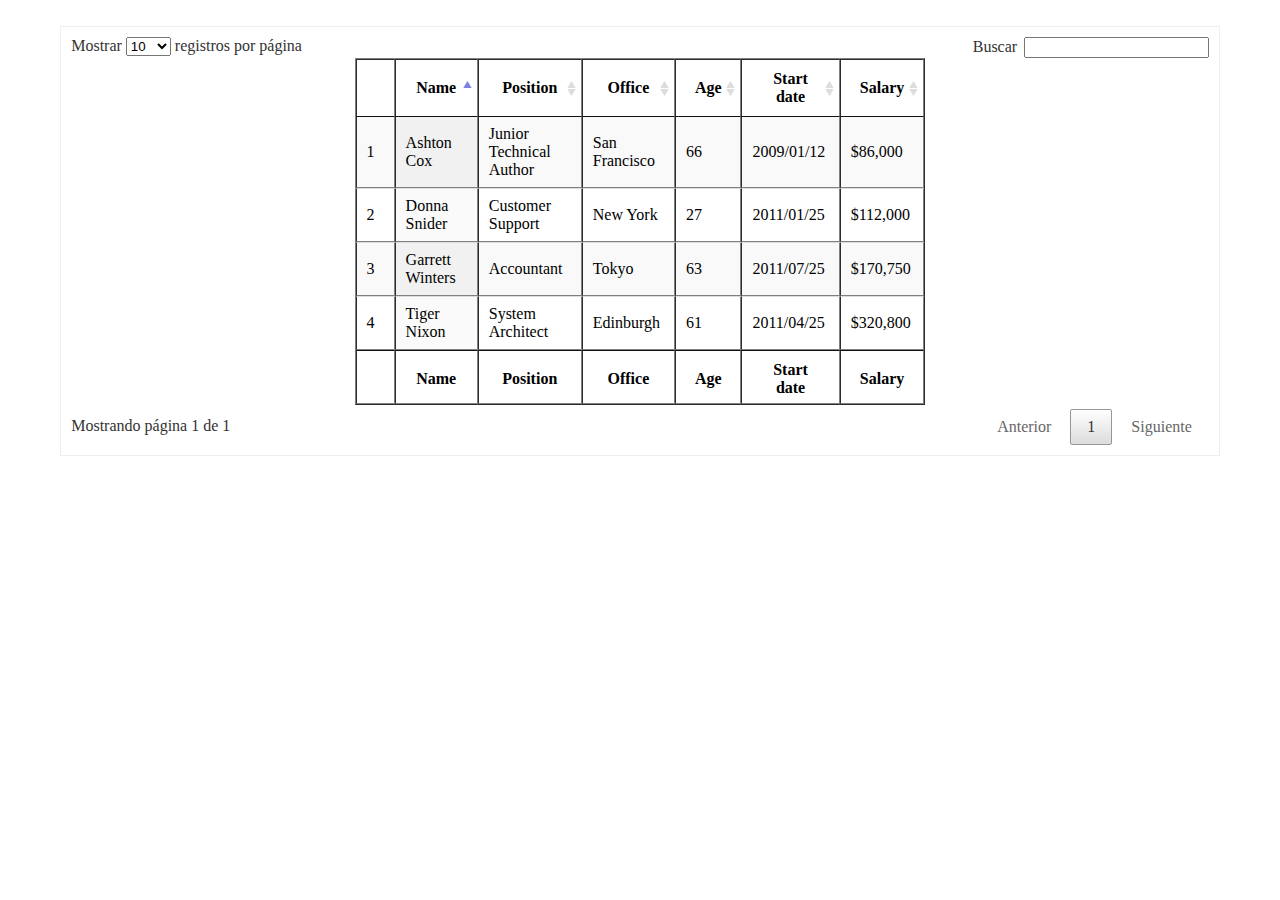
==== index.html @ 6be5c995 "Update .js and .css necessary versions" ====
<html>
<head>
  <title>DataTables</title>
  <meta charset="UTF-8">
  <script src="js/jquery-3.3.1.js" type="text/javascript"></script>
  <script src="js/jquery.dataTables.min.js" type="text/javascript"></script>
  <link href="css/jquery.dataTables.min.css" rel="stylesheet" type="text/css" />
<script type="text/javascript">
$(document).ready(function() {
  var t = $('#example').DataTable({
    /* Poner la tabla en español */
    "language": {
      "lengthMenu": "Mostrar _MENU_ registros por página",
      "zeroRecords": "No hay datos",
      "info": "Mostrando página _PAGE_ de _PAGES_",
      "infoEmpty": "No records available",
      "infoFiltered": "(filtered from _MAX_ total records)",
      "search": "Buscar",
      "paginate": {
        "first": "Primero",
        "last": "Último",
        "next": "Siguiente",
        "previous": "Anterior"
      },
    },
    /* Poner la columna index */
    "columnDefs": [{
        "searchable": false,
        "orderable": false,
        "targets": 0
      }],
      "order": [[ 1, 'asc' ]]
      });
      t.on( 'order.dt search.dt', function () {
        t.column(0, {search:'applied', order:'applied'}).nodes().each( function (cell, i) {
          cell.innerHTML = i+1;
        });
      }).draw();
});
</script>
  <style type="text/css">
    #cuerpo1 {
      background-color: ;
      border: ridge 1px;
      color: #000000;
      width: 90%;
      margin: auto;
      padding: 10px;
    }
  </style>
</head>
<body>
  <br />
  <div id="cuerpo1">
    <table border="1px" id="example" class="display" width="50%" cellspacing="0">
      <thead>
        <tr>
          <th></th>
          <th>Name</th>
          <th>Position</th>
          <th>Office</th>
          <th>Age</th>
          <th>Start date</th>
          <th>Salary</th>
        </tr>
      </thead> 
      <tfoot>
        <tr>
          <th></th>
          <th>Name</th>
          <th>Position</th>
          <th>Office</th>
          <th>Age</th>
          <th>Start date</th>
          <th>Salary</th>
        </tr>
      </tfoot> 
      <tbody>
        <tr>
          <td></td>
          <td>Tiger Nixon</td>
          <td>System Architect</td>
          <td>Edinburgh</td>
          <td>61</td>
          <td>2011/04/25</td>
          <td>$320,800</td>
        </tr>
        <tr>
          <td></td>
          <td>Garrett Winters</td>
          <td>Accountant</td>
          <td>Tokyo</td>
          <td>63</td>
          <td>2011/07/25</td>
          <td>$170,750</td>
        </tr>
        <tr>
          <td></td>
          <td>Ashton Cox</td>
          <td>Junior Technical Author</td>
          <td>San Francisco</td>
          <td>66</td>
          <td>2009/01/12</td>
          <td>$86,000</td>
        </tr>
        <tr>
          <td></td>
          <td>Donna Snider</td>
          <td>Customer Support</td>
          <td>New York</td>
          <td>27</td>
          <td>2011/01/25</td>
          <td>$112,000</td>
        </tr>
      </tbody>
    </table>
  </div>
</body>
</html>
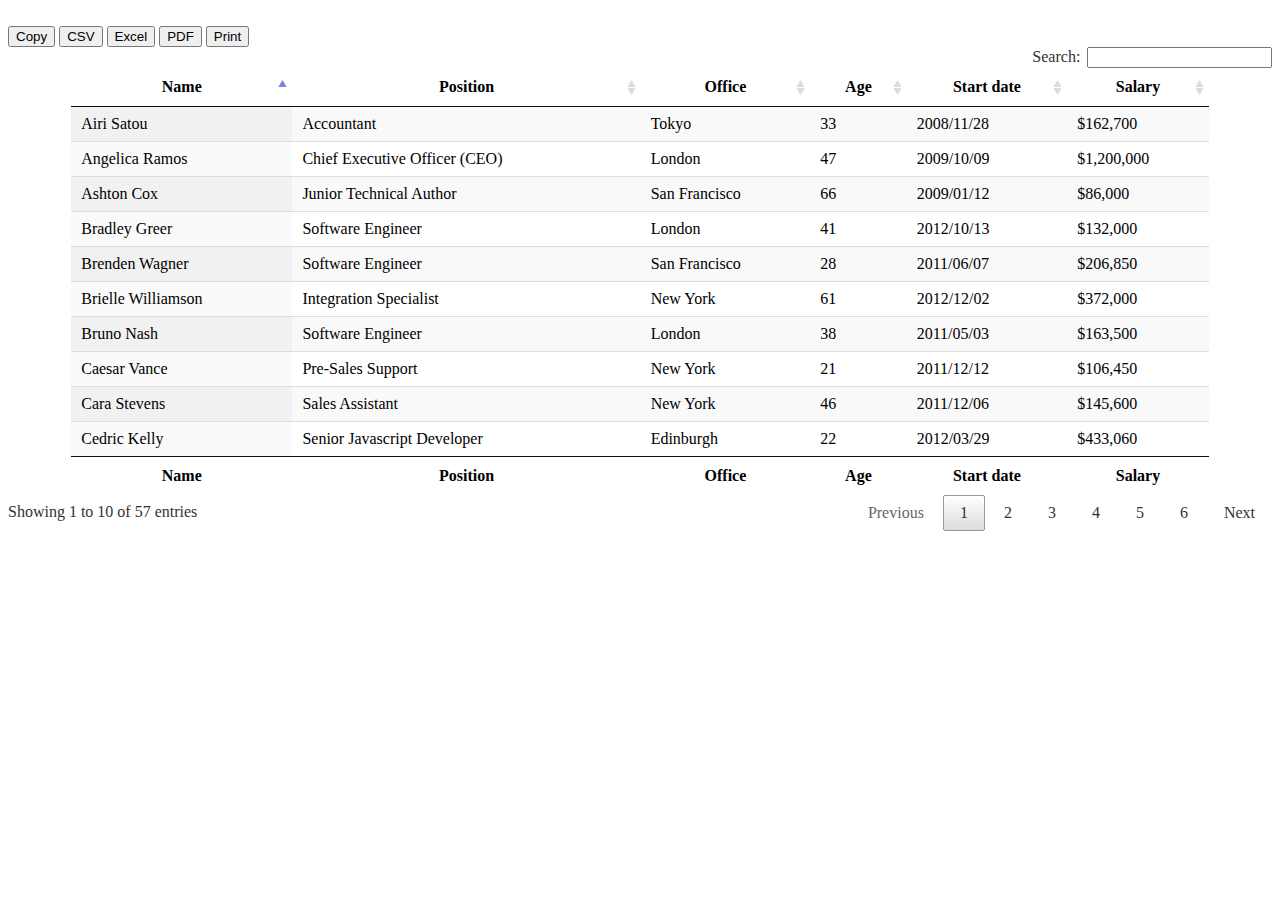
==== commit 0e124506: "Update the static files" ====
--- a/index.html
+++ b/index.html
@@ -2,118 +2,514 @@
 <head>
   <title>DataTables</title>
   <meta charset="UTF-8">
-  <script src="js/jquery-3.3.1.js" type="text/javascript"></script>
-  <script src="js/jquery.dataTables.min.js" type="text/javascript"></script>
-  <link href="css/jquery.dataTables.min.css" rel="stylesheet" type="text/css" />
+  <!-- Import CSS files -->
+  <link rel="stylesheet" type="text/css" href="css/jquery.dataTables.min.css">
+  <link rel="stylesheet" type="text/css" href="https://cdn.datatables.net/buttons/1.5.1/css/buttons.dataTables.min.css">
+  <!-- Import JS files -->
+  <script type="text/javascript" language="javascript" src="js/jquery-1.12.4.js"></script>
+  <script type="text/javascript" language="javascript" src="js/jquery.dataTables.min.js"></script>
+  <script type="text/javascript" language="javascript" src="js/dataTables.buttons.min.js"></script>
+  <script type="text/javascript" language="javascript" src="js/buttons.flash.min.js"></script>
+  <script type="text/javascript" language="javascript" src="js/jszip.min.js"></script>
+  <script type="text/javascript" language="javascript" src="js/pdfmake.min.js"></script>
+  <script type="text/javascript" language="javascript" src="js/vfs_fonts.js"></script>
+  <script type="text/javascript" language="javascript" src="js/buttons.html5.min.js"></script>
+  <script type="text/javascript" language="javascript" src="js/buttons.print.min.js"></script>
 <script type="text/javascript">
 $(document).ready(function() {
   var t = $('#example').DataTable({
-    /* Poner la tabla en español */
-    "language": {
-      "lengthMenu": "Mostrar _MENU_ registros por página",
-      "zeroRecords": "No hay datos",
-      "info": "Mostrando página _PAGE_ de _PAGES_",
-      "infoEmpty": "No records available",
-      "infoFiltered": "(filtered from _MAX_ total records)",
-      "search": "Buscar",
-      "paginate": {
-        "first": "Primero",
-        "last": "Último",
-        "next": "Siguiente",
-        "previous": "Anterior"
-      },
-    },
-    /* Poner la columna index */
-    "columnDefs": [{
-        "searchable": false,
-        "orderable": false,
-        "targets": 0
-      }],
-      "order": [[ 1, 'asc' ]]
-      });
-      t.on( 'order.dt search.dt', function () {
-        t.column(0, {search:'applied', order:'applied'}).nodes().each( function (cell, i) {
-          cell.innerHTML = i+1;
-        });
-      }).draw();
+    dom: 'Bfrtip',
+      buttons: [
+      'copy', 'csv', 'excel', 'pdf', 'print'
+    ]
+  });
 });
 </script>
-  <style type="text/css">
-    #cuerpo1 {
-      background-color: ;
-      border: ridge 1px;
-      color: #000000;
-      width: 90%;
-      margin: auto;
-      padding: 10px;
-    }
-  </style>
 </head>
 <body>
+
   <br />
-  <div id="cuerpo1">
-    <table border="1px" id="example" class="display" width="50%" cellspacing="0">
-      <thead>
-        <tr>
-          <th></th>
-          <th>Name</th>
-          <th>Position</th>
-          <th>Office</th>
-          <th>Age</th>
-          <th>Start date</th>
-          <th>Salary</th>
-        </tr>
-      </thead> 
-      <tfoot>
-        <tr>
-          <th></th>
-          <th>Name</th>
-          <th>Position</th>
-          <th>Office</th>
-          <th>Age</th>
-          <th>Start date</th>
-          <th>Salary</th>
-        </tr>
-      </tfoot> 
-      <tbody>
-        <tr>
-          <td></td>
-          <td>Tiger Nixon</td>
-          <td>System Architect</td>
-          <td>Edinburgh</td>
-          <td>61</td>
-          <td>2011/04/25</td>
-          <td>$320,800</td>
-        </tr>
-        <tr>
-          <td></td>
-          <td>Garrett Winters</td>
-          <td>Accountant</td>
-          <td>Tokyo</td>
-          <td>63</td>
-          <td>2011/07/25</td>
-          <td>$170,750</td>
-        </tr>
-        <tr>
-          <td></td>
-          <td>Ashton Cox</td>
-          <td>Junior Technical Author</td>
-          <td>San Francisco</td>
-          <td>66</td>
-          <td>2009/01/12</td>
-          <td>$86,000</td>
-        </tr>
-        <tr>
-          <td></td>
-          <td>Donna Snider</td>
-          <td>Customer Support</td>
-          <td>New York</td>
-          <td>27</td>
-          <td>2011/01/25</td>
-          <td>$112,000</td>
-        </tr>
-      </tbody>
-    </table>
-  </div>
+
+  <table id="example" class="display nowrap" cellspacing="0" width="90%">
+    <thead>
+        <tr>
+            <th>Name</th>
+            <th>Position</th>
+            <th>Office</th>
+            <th>Age</th>
+            <th>Start date</th>
+            <th>Salary</th>
+        </tr>
+    </thead>
+    <tfoot>
+        <tr>
+            <th>Name</th>
+            <th>Position</th>
+            <th>Office</th>
+            <th>Age</th>
+            <th>Start date</th>
+            <th>Salary</th>
+        </tr>
+    </tfoot>
+    <tbody>
+        <tr>
+            <td>Tiger Nixon</td>
+            <td>System Architect</td>
+            <td>Edinburgh</td>
+            <td>61</td>
+            <td>2011/04/25</td>
+            <td>$320,800</td>
+        </tr>
+        <tr>
+            <td>Garrett Winters</td>
+            <td>Accountant</td>
+            <td>Tokyo</td>
+            <td>63</td>
+            <td>2011/07/25</td>
+            <td>$170,750</td>
+        </tr>
+        <tr>
+            <td>Ashton Cox</td>
+            <td>Junior Technical Author</td>
+            <td>San Francisco</td>
+            <td>66</td>
+            <td>2009/01/12</td>
+            <td>$86,000</td>
+        </tr>
+        <tr>
+            <td>Cedric Kelly</td>
+            <td>Senior Javascript Developer</td>
+            <td>Edinburgh</td>
+            <td>22</td>
+            <td>2012/03/29</td>
+            <td>$433,060</td>
+        </tr>
+        <tr>
+            <td>Airi Satou</td>
+            <td>Accountant</td>
+            <td>Tokyo</td>
+            <td>33</td>
+            <td>2008/11/28</td>
+            <td>$162,700</td>
+        </tr>
+        <tr>
+            <td>Brielle Williamson</td>
+            <td>Integration Specialist</td>
+            <td>New York</td>
+            <td>61</td>
+            <td>2012/12/02</td>
+            <td>$372,000</td>
+        </tr>
+        <tr>
+            <td>Herrod Chandler</td>
+            <td>Sales Assistant</td>
+            <td>San Francisco</td>
+            <td>59</td>
+            <td>2012/08/06</td>
+            <td>$137,500</td>
+        </tr>
+        <tr>
+            <td>Rhona Davidson</td>
+            <td>Integration Specialist</td>
+            <td>Tokyo</td>
+            <td>55</td>
+            <td>2010/10/14</td>
+            <td>$327,900</td>
+        </tr>
+        <tr>
+            <td>Colleen Hurst</td>
+            <td>Javascript Developer</td>
+            <td>San Francisco</td>
+            <td>39</td>
+            <td>2009/09/15</td>
+            <td>$205,500</td>
+        </tr>
+        <tr>
+            <td>Sonya Frost</td>
+            <td>Software Engineer</td>
+            <td>Edinburgh</td>
+            <td>23</td>
+            <td>2008/12/13</td>
+            <td>$103,600</td>
+        </tr>
+        <tr>
+            <td>Jena Gaines</td>
+            <td>Office Manager</td>
+            <td>London</td>
+            <td>30</td>
+            <td>2008/12/19</td>
+            <td>$90,560</td>
+        </tr>
+        <tr>
+            <td>Quinn Flynn</td>
+            <td>Support Lead</td>
+            <td>Edinburgh</td>
+            <td>22</td>
+            <td>2013/03/03</td>
+            <td>$342,000</td>
+        </tr>
+        <tr>
+            <td>Charde Marshall</td>
+            <td>Regional Director</td>
+            <td>San Francisco</td>
+            <td>36</td>
+            <td>2008/10/16</td>
+            <td>$470,600</td>
+        </tr>
+        <tr>
+            <td>Haley Kennedy</td>
+            <td>Senior Marketing Designer</td>
+            <td>London</td>
+            <td>43</td>
+            <td>2012/12/18</td>
+            <td>$313,500</td>
+        </tr>
+        <tr>
+            <td>Tatyana Fitzpatrick</td>
+            <td>Regional Director</td>
+            <td>London</td>
+            <td>19</td>
+            <td>2010/03/17</td>
+            <td>$385,750</td>
+        </tr>
+        <tr>
+            <td>Michael Silva</td>
+            <td>Marketing Designer</td>
+            <td>London</td>
+            <td>66</td>
+            <td>2012/11/27</td>
+            <td>$198,500</td>
+        </tr>
+        <tr>
+            <td>Paul Byrd</td>
+            <td>Chief Financial Officer (CFO)</td>
+            <td>New York</td>
+            <td>64</td>
+            <td>2010/06/09</td>
+            <td>$725,000</td>
+        </tr>
+        <tr>
+            <td>Gloria Little</td>
+            <td>Systems Administrator</td>
+            <td>New York</td>
+            <td>59</td>
+            <td>2009/04/10</td>
+            <td>$237,500</td>
+        </tr>
+        <tr>
+            <td>Bradley Greer</td>
+            <td>Software Engineer</td>
+            <td>London</td>
+            <td>41</td>
+            <td>2012/10/13</td>
+            <td>$132,000</td>
+        </tr>
+        <tr>
+            <td>Dai Rios</td>
+            <td>Personnel Lead</td>
+            <td>Edinburgh</td>
+            <td>35</td>
+            <td>2012/09/26</td>
+            <td>$217,500</td>
+        </tr>
+        <tr>
+            <td>Jenette Caldwell</td>
+            <td>Development Lead</td>
+            <td>New York</td>
+            <td>30</td>
+            <td>2011/09/03</td>
+            <td>$345,000</td>
+        </tr>
+        <tr>
+            <td>Yuri Berry</td>
+            <td>Chief Marketing Officer (CMO)</td>
+            <td>New York</td>
+            <td>40</td>
+            <td>2009/06/25</td>
+            <td>$675,000</td>
+        </tr>
+        <tr>
+            <td>Caesar Vance</td>
+            <td>Pre-Sales Support</td>
+            <td>New York</td>
+            <td>21</td>
+            <td>2011/12/12</td>
+            <td>$106,450</td>
+        </tr>
+        <tr>
+            <td>Doris Wilder</td>
+            <td>Sales Assistant</td>
+            <td>Sidney</td>
+            <td>23</td>
+            <td>2010/09/20</td>
+            <td>$85,600</td>
+        </tr>
+        <tr>
+            <td>Angelica Ramos</td>
+            <td>Chief Executive Officer (CEO)</td>
+            <td>London</td>
+            <td>47</td>
+            <td>2009/10/09</td>
+            <td>$1,200,000</td>
+        </tr>
+        <tr>
+            <td>Gavin Joyce</td>
+            <td>Developer</td>
+            <td>Edinburgh</td>
+            <td>42</td>
+            <td>2010/12/22</td>
+            <td>$92,575</td>
+        </tr>
+        <tr>
+            <td>Jennifer Chang</td>
+            <td>Regional Director</td>
+            <td>Singapore</td>
+            <td>28</td>
+            <td>2010/11/14</td>
+            <td>$357,650</td>
+        </tr>
+        <tr>
+            <td>Brenden Wagner</td>
+            <td>Software Engineer</td>
+            <td>San Francisco</td>
+            <td>28</td>
+            <td>2011/06/07</td>
+            <td>$206,850</td>
+        </tr>
+        <tr>
+            <td>Fiona Green</td>
+            <td>Chief Operating Officer (COO)</td>
+            <td>San Francisco</td>
+            <td>48</td>
+            <td>2010/03/11</td>
+            <td>$850,000</td>
+        </tr>
+        <tr>
+            <td>Shou Itou</td>
+            <td>Regional Marketing</td>
+            <td>Tokyo</td>
+            <td>20</td>
+            <td>2011/08/14</td>
+            <td>$163,000</td>
+        </tr>
+        <tr>
+            <td>Michelle House</td>
+            <td>Integration Specialist</td>
+            <td>Sidney</td>
+            <td>37</td>
+            <td>2011/06/02</td>
+            <td>$95,400</td>
+        </tr>
+        <tr>
+            <td>Suki Burks</td>
+            <td>Developer</td>
+            <td>London</td>
+            <td>53</td>
+            <td>2009/10/22</td>
+            <td>$114,500</td>
+        </tr>
+        <tr>
+            <td>Prescott Bartlett</td>
+            <td>Technical Author</td>
+            <td>London</td>
+            <td>27</td>
+            <td>2011/05/07</td>
+            <td>$145,000</td>
+        </tr>
+        <tr>
+            <td>Gavin Cortez</td>
+            <td>Team Leader</td>
+            <td>San Francisco</td>
+            <td>22</td>
+            <td>2008/10/26</td>
+            <td>$235,500</td>
+        </tr>
+        <tr>
+            <td>Martena Mccray</td>
+            <td>Post-Sales support</td>
+            <td>Edinburgh</td>
+            <td>46</td>
+            <td>2011/03/09</td>
+            <td>$324,050</td>
+        </tr>
+        <tr>
+            <td>Unity Butler</td>
+            <td>Marketing Designer</td>
+            <td>San Francisco</td>
+            <td>47</td>
+            <td>2009/12/09</td>
+            <td>$85,675</td>
+        </tr>
+        <tr>
+            <td>Howard Hatfield</td>
+            <td>Office Manager</td>
+            <td>San Francisco</td>
+            <td>51</td>
+            <td>2008/12/16</td>
+            <td>$164,500</td>
+        </tr>
+        <tr>
+            <td>Hope Fuentes</td>
+            <td>Secretary</td>
+            <td>San Francisco</td>
+            <td>41</td>
+            <td>2010/02/12</td>
+            <td>$109,850</td>
+        </tr>
+        <tr>
+            <td>Vivian Harrell</td>
+            <td>Financial Controller</td>
+            <td>San Francisco</td>
+            <td>62</td>
+            <td>2009/02/14</td>
+            <td>$452,500</td>
+        </tr>
+        <tr>
+            <td>Timothy Mooney</td>
+            <td>Office Manager</td>
+            <td>London</td>
+            <td>37</td>
+            <td>2008/12/11</td>
+            <td>$136,200</td>
+        </tr>
+        <tr>
+            <td>Jackson Bradshaw</td>
+            <td>Director</td>
+            <td>New York</td>
+            <td>65</td>
+            <td>2008/09/26</td>
+            <td>$645,750</td>
+        </tr>
+        <tr>
+            <td>Olivia Liang</td>
+            <td>Support Engineer</td>
+            <td>Singapore</td>
+            <td>64</td>
+            <td>2011/02/03</td>
+            <td>$234,500</td>
+        </tr>
+        <tr>
+            <td>Bruno Nash</td>
+            <td>Software Engineer</td>
+            <td>London</td>
+            <td>38</td>
+            <td>2011/05/03</td>
+            <td>$163,500</td>
+        </tr>
+        <tr>
+            <td>Sakura Yamamoto</td>
+            <td>Support Engineer</td>
+            <td>Tokyo</td>
+            <td>37</td>
+            <td>2009/08/19</td>
+            <td>$139,575</td>
+        </tr>
+        <tr>
+            <td>Thor Walton</td>
+            <td>Developer</td>
+            <td>New York</td>
+            <td>61</td>
+            <td>2013/08/11</td>
+            <td>$98,540</td>
+        </tr>
+        <tr>
+            <td>Finn Camacho</td>
+            <td>Support Engineer</td>
+            <td>San Francisco</td>
+            <td>47</td>
+            <td>2009/07/07</td>
+            <td>$87,500</td>
+        </tr>
+        <tr>
+            <td>Serge Baldwin</td>
+            <td>Data Coordinator</td>
+            <td>Singapore</td>
+            <td>64</td>
+            <td>2012/04/09</td>
+            <td>$138,575</td>
+        </tr>
+        <tr>
+            <td>Zenaida Frank</td>
+            <td>Software Engineer</td>
+            <td>New York</td>
+            <td>63</td>
+            <td>2010/01/04</td>
+            <td>$125,250</td>
+        </tr>
+        <tr>
+            <td>Zorita Serrano</td>
+            <td>Software Engineer</td>
+            <td>San Francisco</td>
+            <td>56</td>
+            <td>2012/06/01</td>
+            <td>$115,000</td>
+        </tr>
+        <tr>
+            <td>Jennifer Acosta</td>
+            <td>Junior Javascript Developer</td>
+            <td>Edinburgh</td>
+            <td>43</td>
+            <td>2013/02/01</td>
+            <td>$75,650</td>
+        </tr>
+        <tr>
+            <td>Cara Stevens</td>
+            <td>Sales Assistant</td>
+            <td>New York</td>
+            <td>46</td>
+            <td>2011/12/06</td>
+            <td>$145,600</td>
+        </tr>
+        <tr>
+            <td>Hermione Butler</td>
+            <td>Regional Director</td>
+            <td>London</td>
+            <td>47</td>
+            <td>2011/03/21</td>
+            <td>$356,250</td>
+        </tr>
+        <tr>
+            <td>Lael Greer</td>
+            <td>Systems Administrator</td>
+            <td>London</td>
+            <td>21</td>
+            <td>2009/02/27</td>
+            <td>$103,500</td>
+        </tr>
+        <tr>
+            <td>Jonas Alexander</td>
+            <td>Developer</td>
+            <td>San Francisco</td>
+            <td>30</td>
+            <td>2010/07/14</td>
+            <td>$86,500</td>
+        </tr>
+        <tr>
+            <td>Shad Decker</td>
+            <td>Regional Director</td>
+            <td>Edinburgh</td>
+            <td>51</td>
+            <td>2008/11/13</td>
+            <td>$183,000</td>
+        </tr>
+        <tr>
+            <td>Michael Bruce</td>
+            <td>Javascript Developer</td>
+            <td>Singapore</td>
+            <td>29</td>
+            <td>2011/06/27</td>
+            <td>$183,000</td>
+        </tr>
+        <tr>
+            <td>Donna Snider</td>
+            <td>Customer Support</td>
+            <td>New York</td>
+            <td>27</td>
+            <td>2011/01/25</td>
+            <td>$112,000</td>
+        </tr>
+    </tbody>
+  </table>
+
 </body>
 </html>
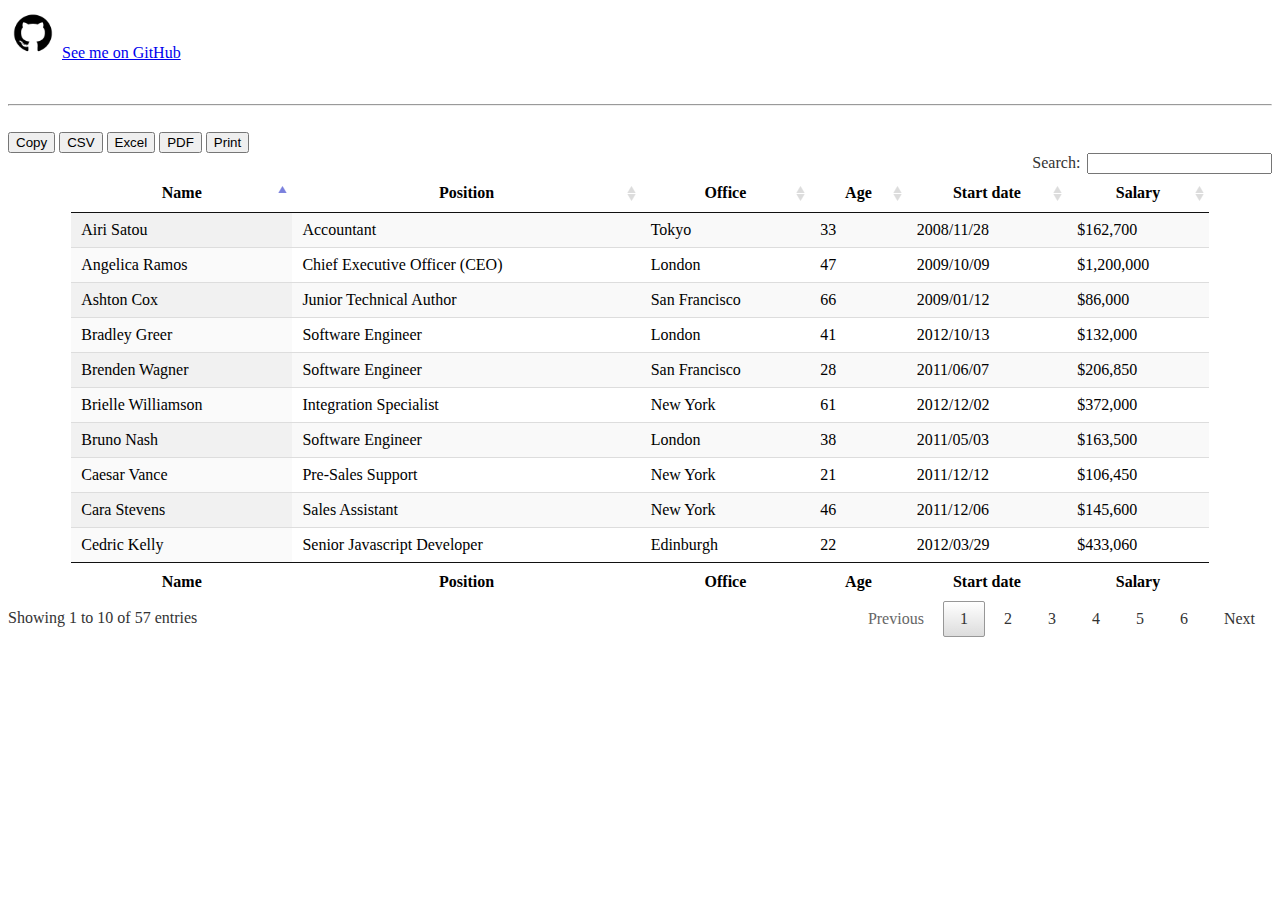
==== commit 0f31cd59: "Added link and image from GitHub repo" ====
--- a/index.html
+++ b/index.html
@@ -3,18 +3,18 @@
   <title>DataTables</title>
   <meta charset="UTF-8">
   <!-- Import CSS files -->
-  <link rel="stylesheet" type="text/css" href="css/jquery.dataTables.min.css">
-  <link rel="stylesheet" type="text/css" href="https://cdn.datatables.net/buttons/1.5.1/css/buttons.dataTables.min.css">
+  <link rel="stylesheet" type="text/css" href="static/css/jquery.dataTables.min.css">
+  <link rel="stylesheet" type="text/css" href="static/css/dataTables.min.css">
   <!-- Import JS files -->
-  <script type="text/javascript" language="javascript" src="js/jquery-1.12.4.js"></script>
-  <script type="text/javascript" language="javascript" src="js/jquery.dataTables.min.js"></script>
-  <script type="text/javascript" language="javascript" src="js/dataTables.buttons.min.js"></script>
-  <script type="text/javascript" language="javascript" src="js/buttons.flash.min.js"></script>
-  <script type="text/javascript" language="javascript" src="js/jszip.min.js"></script>
-  <script type="text/javascript" language="javascript" src="js/pdfmake.min.js"></script>
-  <script type="text/javascript" language="javascript" src="js/vfs_fonts.js"></script>
-  <script type="text/javascript" language="javascript" src="js/buttons.html5.min.js"></script>
-  <script type="text/javascript" language="javascript" src="js/buttons.print.min.js"></script>
+  <script type="text/javascript" language="javascript" src="static/js/jquery-1.12.4.js"></script>
+  <script type="text/javascript" language="javascript" src="static/js/jquery.dataTables.min.js"></script>
+  <script type="text/javascript" language="javascript" src="static/js/dataTables.buttons.min.js"></script>
+  <script type="text/javascript" language="javascript" src="static/js/buttons.flash.min.js"></script>
+  <script type="text/javascript" language="javascript" src="static/js/jszip.min.js"></script>
+  <script type="text/javascript" language="javascript" src="static/js/pdfmake.min.js"></script>
+  <script type="text/javascript" language="javascript" src="static/js/vfs_fonts.js"></script>
+  <script type="text/javascript" language="javascript" src="static/js/buttons.html5.min.js"></script>
+  <script type="text/javascript" language="javascript" src="static/js/buttons.print.min.js"></script>
 <script type="text/javascript">
 $(document).ready(function() {
   var t = $('#example').DataTable({
@@ -27,7 +27,12 @@
 </script>
 </head>
 <body>
-
+  <p>
+    <img src="static/images/github-icon.png" width="50px">
+    <a href="https://github.com/argenisosorio/datatable_functional_example">See me on GitHub</a>
+  </p>
+  <br />
+  <hr />
   <br />
 
   <table id="example" class="display nowrap" cellspacing="0" width="90%">
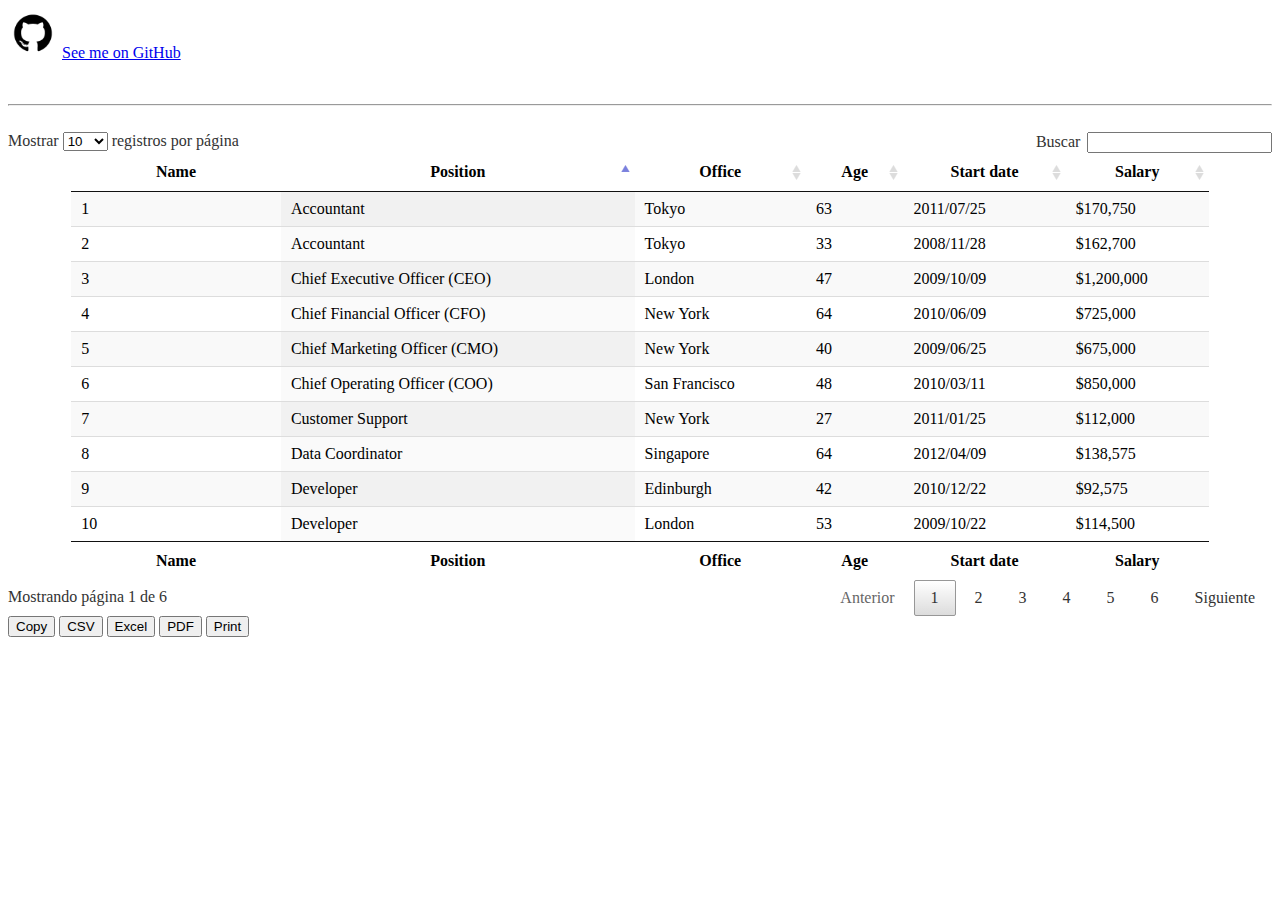
==== commit 3858d6a1: "Agregadas funcionalidades de datatable en el script js de index" ====
--- a/index.html
+++ b/index.html
@@ -18,13 +18,67 @@
 <script type="text/javascript">
 $(document).ready(function() {
   var t = $('#example').DataTable({
-    dom: 'Bfrtip',
-      buttons: [
-      'copy', 'csv', 'excel', 'pdf', 'print'
-    ]
-  });
+    /* Poner la tabla en español */
+    "language": {
+      "lengthMenu": "Mostrar _MENU_ registros por página",
+      "zeroRecords": "No hay datos",
+      "info": "Mostrando página _PAGE_ de _PAGES_",
+      "infoEmpty": "No hay datos",
+      "infoFiltered": "(Filtrado para _MAX_ de registros)",
+      "search": "Buscar",
+      "paginate": {
+        "first": "Primero",
+        "last": "Último",
+        "next": "Siguiente",
+        "previous": "Anterior"
+      },
+    },
+    /* Poner la columna index, es decir el contador de columnas */
+    "columnDefs": [{
+        "searchable": false,
+        "orderable": false,
+        "targets": 0
+      }],
+      "order": [[ 1, 'asc' ]]
+      });
+      t.on( 'order.dt search.dt', function () {
+        t.column(0, {search:'applied', order:'applied'}).nodes().each( function (cell, i) {
+          cell.innerHTML = i+1;
+        });
+      }).draw();
+    /*
+    |--------------------------------------------------
+    | Funcion que carga los botones para exportar data.
+    |--------------------------------------------------
+    */
+    new $.fn.dataTable.Buttons(t, {
+    buttons: [
+      {
+        extend: 'copyHtml5',
+      },
+      {
+        extend: 'csvHtml5',
+        fieldBoundary: '',
+      },
+      {
+        extend: 'excelHtml5',
+      },
+      {
+        extend: 'pdfHtml5',
+      },
+      {
+        extend: 'print',
+      },
+      ],
+    });
+    t.buttons().container().appendTo(t.table().container());
 });
 </script>
+<style type="text/css">
+.dt-buttons {
+    margin-top: 40px;
+}
+</style>
 </head>
 <body>
   <p>
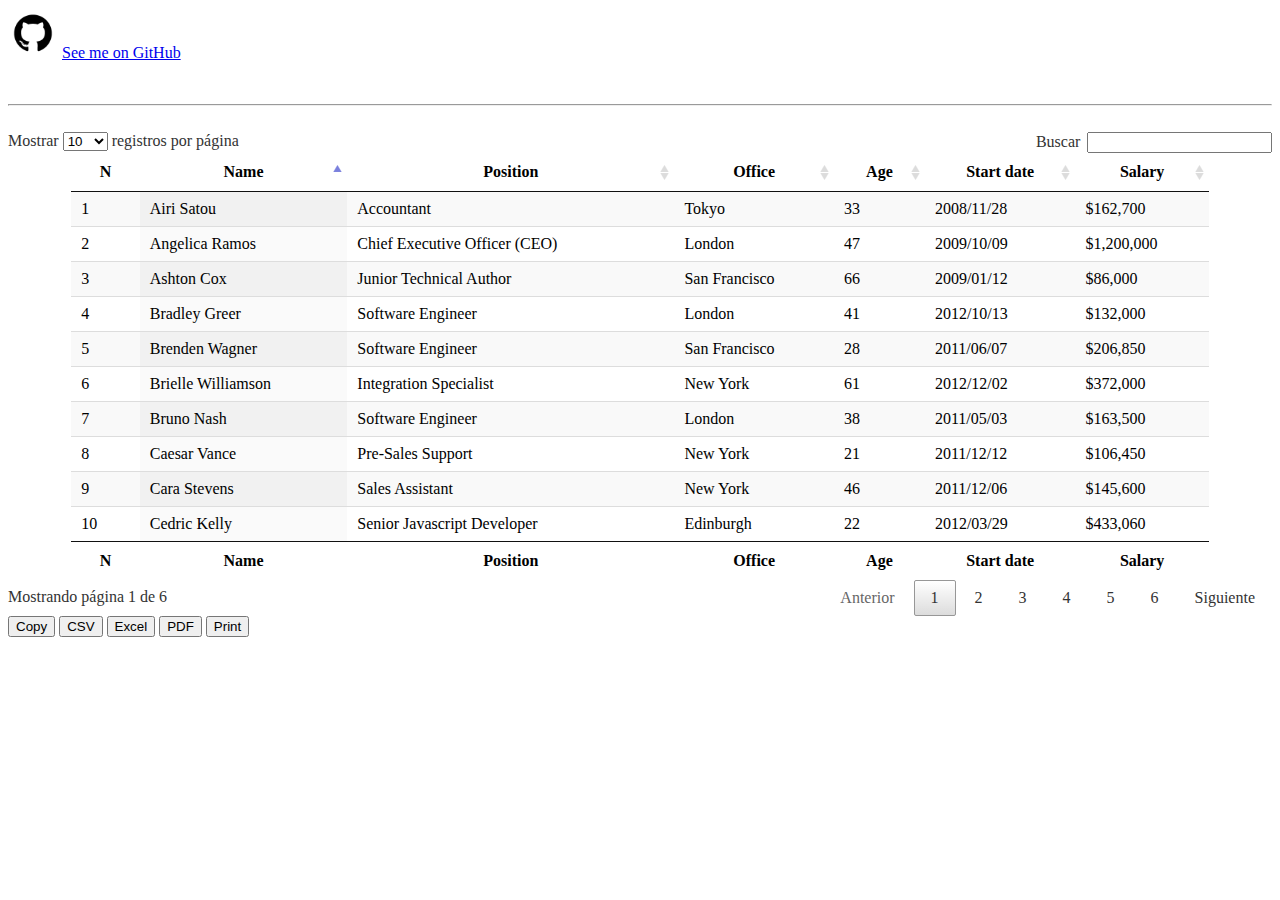
==== commit 9edf24e4: "Agregado codigo para decidir que columnas se van a exportar" ====
--- a/index.html
+++ b/index.html
@@ -59,9 +59,17 @@
       {
         extend: 'csvHtml5',
         fieldBoundary: '',
+        // Paŕametros que indican cuales columas se van a exportar en xls
+        exportOptions: {
+          columns: [1,2,3,4,5,6]
+        }
       },
       {
         extend: 'excelHtml5',
+        // Paŕametros que indican cuales columas se van a exportar en xls
+        exportOptions: {
+          columns: [1,2,3,4,5,6]
+        }
       },
       {
         extend: 'pdfHtml5',
@@ -91,482 +99,541 @@
 
   <table id="example" class="display nowrap" cellspacing="0" width="90%">
     <thead>
-        <tr>
-            <th>Name</th>
-            <th>Position</th>
-            <th>Office</th>
-            <th>Age</th>
-            <th>Start date</th>
-            <th>Salary</th>
-        </tr>
+      <tr>
+        <th>N</th>
+        <th>Name</th>
+        <th>Position</th>
+        <th>Office</th>
+        <th>Age</th>
+        <th>Start date</th>
+        <th>Salary</th>
+      </tr>
     </thead>
     <tfoot>
-        <tr>
-            <th>Name</th>
-            <th>Position</th>
-            <th>Office</th>
-            <th>Age</th>
-            <th>Start date</th>
-            <th>Salary</th>
-        </tr>
+      <tr>
+        <th>N</th>
+        <th>Name</th>
+        <th>Position</th>
+        <th>Office</th>
+        <th>Age</th>
+        <th>Start date</th>
+        <th>Salary</th>
+      </tr>
     </tfoot>
     <tbody>
-        <tr>
-            <td>Tiger Nixon</td>
-            <td>System Architect</td>
-            <td>Edinburgh</td>
-            <td>61</td>
-            <td>2011/04/25</td>
-            <td>$320,800</td>
-        </tr>
-        <tr>
-            <td>Garrett Winters</td>
-            <td>Accountant</td>
-            <td>Tokyo</td>
-            <td>63</td>
-            <td>2011/07/25</td>
-            <td>$170,750</td>
-        </tr>
-        <tr>
-            <td>Ashton Cox</td>
-            <td>Junior Technical Author</td>
-            <td>San Francisco</td>
-            <td>66</td>
-            <td>2009/01/12</td>
-            <td>$86,000</td>
-        </tr>
-        <tr>
-            <td>Cedric Kelly</td>
-            <td>Senior Javascript Developer</td>
-            <td>Edinburgh</td>
-            <td>22</td>
-            <td>2012/03/29</td>
-            <td>$433,060</td>
-        </tr>
-        <tr>
-            <td>Airi Satou</td>
-            <td>Accountant</td>
-            <td>Tokyo</td>
-            <td>33</td>
-            <td>2008/11/28</td>
-            <td>$162,700</td>
-        </tr>
-        <tr>
-            <td>Brielle Williamson</td>
-            <td>Integration Specialist</td>
-            <td>New York</td>
-            <td>61</td>
-            <td>2012/12/02</td>
-            <td>$372,000</td>
-        </tr>
-        <tr>
-            <td>Herrod Chandler</td>
-            <td>Sales Assistant</td>
-            <td>San Francisco</td>
-            <td>59</td>
-            <td>2012/08/06</td>
-            <td>$137,500</td>
-        </tr>
-        <tr>
-            <td>Rhona Davidson</td>
-            <td>Integration Specialist</td>
-            <td>Tokyo</td>
-            <td>55</td>
-            <td>2010/10/14</td>
-            <td>$327,900</td>
-        </tr>
-        <tr>
-            <td>Colleen Hurst</td>
-            <td>Javascript Developer</td>
-            <td>San Francisco</td>
-            <td>39</td>
-            <td>2009/09/15</td>
-            <td>$205,500</td>
-        </tr>
-        <tr>
-            <td>Sonya Frost</td>
-            <td>Software Engineer</td>
-            <td>Edinburgh</td>
-            <td>23</td>
-            <td>2008/12/13</td>
-            <td>$103,600</td>
-        </tr>
-        <tr>
-            <td>Jena Gaines</td>
-            <td>Office Manager</td>
-            <td>London</td>
-            <td>30</td>
-            <td>2008/12/19</td>
-            <td>$90,560</td>
-        </tr>
-        <tr>
-            <td>Quinn Flynn</td>
-            <td>Support Lead</td>
-            <td>Edinburgh</td>
-            <td>22</td>
-            <td>2013/03/03</td>
-            <td>$342,000</td>
-        </tr>
-        <tr>
-            <td>Charde Marshall</td>
-            <td>Regional Director</td>
-            <td>San Francisco</td>
-            <td>36</td>
-            <td>2008/10/16</td>
-            <td>$470,600</td>
-        </tr>
-        <tr>
-            <td>Haley Kennedy</td>
-            <td>Senior Marketing Designer</td>
-            <td>London</td>
-            <td>43</td>
-            <td>2012/12/18</td>
-            <td>$313,500</td>
-        </tr>
-        <tr>
-            <td>Tatyana Fitzpatrick</td>
-            <td>Regional Director</td>
-            <td>London</td>
-            <td>19</td>
-            <td>2010/03/17</td>
-            <td>$385,750</td>
-        </tr>
-        <tr>
-            <td>Michael Silva</td>
-            <td>Marketing Designer</td>
-            <td>London</td>
-            <td>66</td>
-            <td>2012/11/27</td>
-            <td>$198,500</td>
-        </tr>
-        <tr>
-            <td>Paul Byrd</td>
-            <td>Chief Financial Officer (CFO)</td>
-            <td>New York</td>
-            <td>64</td>
-            <td>2010/06/09</td>
-            <td>$725,000</td>
-        </tr>
-        <tr>
-            <td>Gloria Little</td>
-            <td>Systems Administrator</td>
-            <td>New York</td>
-            <td>59</td>
-            <td>2009/04/10</td>
-            <td>$237,500</td>
-        </tr>
-        <tr>
-            <td>Bradley Greer</td>
-            <td>Software Engineer</td>
-            <td>London</td>
-            <td>41</td>
-            <td>2012/10/13</td>
-            <td>$132,000</td>
-        </tr>
-        <tr>
-            <td>Dai Rios</td>
-            <td>Personnel Lead</td>
-            <td>Edinburgh</td>
-            <td>35</td>
-            <td>2012/09/26</td>
-            <td>$217,500</td>
-        </tr>
-        <tr>
-            <td>Jenette Caldwell</td>
-            <td>Development Lead</td>
-            <td>New York</td>
-            <td>30</td>
-            <td>2011/09/03</td>
-            <td>$345,000</td>
-        </tr>
-        <tr>
-            <td>Yuri Berry</td>
-            <td>Chief Marketing Officer (CMO)</td>
-            <td>New York</td>
-            <td>40</td>
-            <td>2009/06/25</td>
-            <td>$675,000</td>
-        </tr>
-        <tr>
-            <td>Caesar Vance</td>
-            <td>Pre-Sales Support</td>
-            <td>New York</td>
-            <td>21</td>
-            <td>2011/12/12</td>
-            <td>$106,450</td>
-        </tr>
-        <tr>
-            <td>Doris Wilder</td>
-            <td>Sales Assistant</td>
-            <td>Sidney</td>
-            <td>23</td>
-            <td>2010/09/20</td>
-            <td>$85,600</td>
-        </tr>
-        <tr>
-            <td>Angelica Ramos</td>
-            <td>Chief Executive Officer (CEO)</td>
-            <td>London</td>
-            <td>47</td>
-            <td>2009/10/09</td>
-            <td>$1,200,000</td>
-        </tr>
-        <tr>
-            <td>Gavin Joyce</td>
-            <td>Developer</td>
-            <td>Edinburgh</td>
-            <td>42</td>
-            <td>2010/12/22</td>
-            <td>$92,575</td>
-        </tr>
-        <tr>
-            <td>Jennifer Chang</td>
-            <td>Regional Director</td>
-            <td>Singapore</td>
-            <td>28</td>
-            <td>2010/11/14</td>
-            <td>$357,650</td>
-        </tr>
-        <tr>
-            <td>Brenden Wagner</td>
-            <td>Software Engineer</td>
-            <td>San Francisco</td>
-            <td>28</td>
-            <td>2011/06/07</td>
-            <td>$206,850</td>
-        </tr>
-        <tr>
-            <td>Fiona Green</td>
-            <td>Chief Operating Officer (COO)</td>
-            <td>San Francisco</td>
-            <td>48</td>
-            <td>2010/03/11</td>
-            <td>$850,000</td>
-        </tr>
-        <tr>
-            <td>Shou Itou</td>
-            <td>Regional Marketing</td>
-            <td>Tokyo</td>
-            <td>20</td>
-            <td>2011/08/14</td>
-            <td>$163,000</td>
-        </tr>
-        <tr>
-            <td>Michelle House</td>
-            <td>Integration Specialist</td>
-            <td>Sidney</td>
-            <td>37</td>
-            <td>2011/06/02</td>
-            <td>$95,400</td>
-        </tr>
-        <tr>
-            <td>Suki Burks</td>
-            <td>Developer</td>
-            <td>London</td>
-            <td>53</td>
-            <td>2009/10/22</td>
-            <td>$114,500</td>
-        </tr>
-        <tr>
-            <td>Prescott Bartlett</td>
-            <td>Technical Author</td>
-            <td>London</td>
-            <td>27</td>
-            <td>2011/05/07</td>
-            <td>$145,000</td>
-        </tr>
-        <tr>
-            <td>Gavin Cortez</td>
-            <td>Team Leader</td>
-            <td>San Francisco</td>
-            <td>22</td>
-            <td>2008/10/26</td>
-            <td>$235,500</td>
-        </tr>
-        <tr>
-            <td>Martena Mccray</td>
-            <td>Post-Sales support</td>
-            <td>Edinburgh</td>
-            <td>46</td>
-            <td>2011/03/09</td>
-            <td>$324,050</td>
-        </tr>
-        <tr>
-            <td>Unity Butler</td>
-            <td>Marketing Designer</td>
-            <td>San Francisco</td>
-            <td>47</td>
-            <td>2009/12/09</td>
-            <td>$85,675</td>
-        </tr>
-        <tr>
-            <td>Howard Hatfield</td>
-            <td>Office Manager</td>
-            <td>San Francisco</td>
-            <td>51</td>
-            <td>2008/12/16</td>
-            <td>$164,500</td>
-        </tr>
-        <tr>
-            <td>Hope Fuentes</td>
-            <td>Secretary</td>
-            <td>San Francisco</td>
-            <td>41</td>
-            <td>2010/02/12</td>
-            <td>$109,850</td>
-        </tr>
-        <tr>
-            <td>Vivian Harrell</td>
-            <td>Financial Controller</td>
-            <td>San Francisco</td>
-            <td>62</td>
-            <td>2009/02/14</td>
-            <td>$452,500</td>
-        </tr>
-        <tr>
-            <td>Timothy Mooney</td>
-            <td>Office Manager</td>
-            <td>London</td>
-            <td>37</td>
-            <td>2008/12/11</td>
-            <td>$136,200</td>
-        </tr>
-        <tr>
-            <td>Jackson Bradshaw</td>
-            <td>Director</td>
-            <td>New York</td>
-            <td>65</td>
-            <td>2008/09/26</td>
-            <td>$645,750</td>
-        </tr>
-        <tr>
-            <td>Olivia Liang</td>
-            <td>Support Engineer</td>
-            <td>Singapore</td>
-            <td>64</td>
-            <td>2011/02/03</td>
-            <td>$234,500</td>
-        </tr>
-        <tr>
-            <td>Bruno Nash</td>
-            <td>Software Engineer</td>
-            <td>London</td>
-            <td>38</td>
-            <td>2011/05/03</td>
-            <td>$163,500</td>
-        </tr>
-        <tr>
-            <td>Sakura Yamamoto</td>
-            <td>Support Engineer</td>
-            <td>Tokyo</td>
-            <td>37</td>
-            <td>2009/08/19</td>
-            <td>$139,575</td>
-        </tr>
-        <tr>
-            <td>Thor Walton</td>
-            <td>Developer</td>
-            <td>New York</td>
-            <td>61</td>
-            <td>2013/08/11</td>
-            <td>$98,540</td>
-        </tr>
-        <tr>
-            <td>Finn Camacho</td>
-            <td>Support Engineer</td>
-            <td>San Francisco</td>
-            <td>47</td>
-            <td>2009/07/07</td>
-            <td>$87,500</td>
-        </tr>
-        <tr>
-            <td>Serge Baldwin</td>
-            <td>Data Coordinator</td>
-            <td>Singapore</td>
-            <td>64</td>
-            <td>2012/04/09</td>
-            <td>$138,575</td>
-        </tr>
-        <tr>
-            <td>Zenaida Frank</td>
-            <td>Software Engineer</td>
-            <td>New York</td>
-            <td>63</td>
-            <td>2010/01/04</td>
-            <td>$125,250</td>
-        </tr>
-        <tr>
-            <td>Zorita Serrano</td>
-            <td>Software Engineer</td>
-            <td>San Francisco</td>
-            <td>56</td>
-            <td>2012/06/01</td>
-            <td>$115,000</td>
-        </tr>
-        <tr>
-            <td>Jennifer Acosta</td>
-            <td>Junior Javascript Developer</td>
-            <td>Edinburgh</td>
-            <td>43</td>
-            <td>2013/02/01</td>
-            <td>$75,650</td>
-        </tr>
-        <tr>
-            <td>Cara Stevens</td>
-            <td>Sales Assistant</td>
-            <td>New York</td>
-            <td>46</td>
-            <td>2011/12/06</td>
-            <td>$145,600</td>
-        </tr>
-        <tr>
-            <td>Hermione Butler</td>
-            <td>Regional Director</td>
-            <td>London</td>
-            <td>47</td>
-            <td>2011/03/21</td>
-            <td>$356,250</td>
-        </tr>
-        <tr>
-            <td>Lael Greer</td>
-            <td>Systems Administrator</td>
-            <td>London</td>
-            <td>21</td>
-            <td>2009/02/27</td>
-            <td>$103,500</td>
-        </tr>
-        <tr>
-            <td>Jonas Alexander</td>
-            <td>Developer</td>
-            <td>San Francisco</td>
-            <td>30</td>
-            <td>2010/07/14</td>
-            <td>$86,500</td>
-        </tr>
-        <tr>
-            <td>Shad Decker</td>
-            <td>Regional Director</td>
-            <td>Edinburgh</td>
-            <td>51</td>
-            <td>2008/11/13</td>
-            <td>$183,000</td>
-        </tr>
-        <tr>
-            <td>Michael Bruce</td>
-            <td>Javascript Developer</td>
-            <td>Singapore</td>
-            <td>29</td>
-            <td>2011/06/27</td>
-            <td>$183,000</td>
-        </tr>
-        <tr>
-            <td>Donna Snider</td>
-            <td>Customer Support</td>
-            <td>New York</td>
-            <td>27</td>
-            <td>2011/01/25</td>
-            <td>$112,000</td>
-        </tr>
+      <tr>
+        <td></td>
+        <td>Tiger Nixon</td>
+        <td>System Architect</td>
+        <td>Edinburgh</td>
+        <td>61</td>
+        <td>2011/04/25</td>
+        <td>$320,800</td>
+      </tr>
+      <tr>
+        <td></td>
+        <td>Garrett Winters</td>
+        <td>Accountant</td>
+        <td>Tokyo</td>
+        <td>63</td>
+        <td>2011/07/25</td>
+        <td>$170,750</td>
+      </tr>
+      <tr>
+        <td></td>
+        <td>Ashton Cox</td>
+        <td>Junior Technical Author</td>
+        <td>San Francisco</td>
+        <td>66</td>
+        <td>2009/01/12</td>
+        <td>$86,000</td>
+      </tr>
+      <tr>
+        <td></td>
+        <td>Cedric Kelly</td>
+        <td>Senior Javascript Developer</td>
+        <td>Edinburgh</td>
+        <td>22</td>
+        <td>2012/03/29</td>
+        <td>$433,060</td>
+      </tr>
+      <tr>
+        <td></td>
+        <td>Airi Satou</td>
+        <td>Accountant</td>
+        <td>Tokyo</td>
+        <td>33</td>
+        <td>2008/11/28</td>
+        <td>$162,700</td>
+      </tr>
+      <tr>
+        <td></td>
+        <td>Brielle Williamson</td>
+        <td>Integration Specialist</td>
+        <td>New York</td>
+        <td>61</td>
+        <td>2012/12/02</td>
+        <td>$372,000</td>
+      </tr>
+      <tr>
+        <td></td>
+        <td>Herrod Chandler</td>
+        <td>Sales Assistant</td>
+        <td>San Francisco</td>
+        <td>59</td>
+        <td>2012/08/06</td>
+        <td>$137,500</td>
+      </tr>
+      <tr>
+        <td></td>
+        <td>Rhona Davidson</td>
+        <td>Integration Specialist</td>
+        <td>Tokyo</td>
+        <td>55</td>
+        <td>2010/10/14</td>
+        <td>$327,900</td>
+      </tr>
+      <tr>
+        <td></td>
+        <td>Colleen Hurst</td>
+        <td>Javascript Developer</td>
+        <td>San Francisco</td>
+        <td>39</td>
+        <td>2009/09/15</td>
+        <td>$205,500</td>
+      </tr>
+      <tr>
+        <td></td>
+        <td>Sonya Frost</td>
+        <td>Software Engineer</td>
+        <td>Edinburgh</td>
+        <td>23</td>
+        <td>2008/12/13</td>
+        <td>$103,600</td>
+      </tr>
+      <tr>
+        <td></td>
+        <td>Jena Gaines</td>
+        <td>Office Manager</td>
+        <td>London</td>
+        <td>30</td>
+        <td>2008/12/19</td>
+        <td>$90,560</td>
+      </tr>
+      <tr>
+        <td></td>
+        <td>Quinn Flynn</td>
+        <td>Support Lead</td>
+        <td>Edinburgh</td>
+        <td>22</td>
+        <td>2013/03/03</td>
+        <td>$342,000</td>
+      </tr>
+      <tr>
+        <td></td>
+        <td>Charde Marshall</td>
+        <td>Regional Director</td>
+        <td>San Francisco</td>
+        <td>36</td>
+        <td>2008/10/16</td>
+        <td>$470,600</td>
+      </tr>
+      <tr>
+        <td></td>
+        <td>Haley Kennedy</td>
+        <td>Senior Marketing Designer</td>
+        <td>London</td>
+        <td>43</td>
+        <td>2012/12/18</td>
+        <td>$313,500</td>
+      </tr>
+      <tr>
+        <td></td>
+        <td>Tatyana Fitzpatrick</td>
+        <td>Regional Director</td>
+        <td>London</td>
+        <td>19</td>
+        <td>2010/03/17</td>
+        <td>$385,750</td>
+      </tr>
+      <tr>
+        <td></td>
+        <td>Michael Silva</td>
+        <td>Marketing Designer</td>
+        <td>London</td>
+        <td>66</td>
+        <td>2012/11/27</td>
+        <td>$198,500</td>
+      </tr>
+      <tr>
+        <td></td>
+        <td>Paul Byrd</td>
+        <td>Chief Financial Officer (CFO)</td>
+        <td>New York</td>
+        <td>64</td>
+        <td>2010/06/09</td>
+        <td>$725,000</td>
+      </tr>
+      <tr>
+        <td></td>
+        <td>Gloria Little</td>
+        <td>Systems Administrator</td>
+        <td>New York</td>
+        <td>59</td>
+        <td>2009/04/10</td>
+        <td>$237,500</td>
+      </tr>
+      <tr>
+        <td></td>
+        <td>Bradley Greer</td>
+        <td>Software Engineer</td>
+        <td>London</td>
+        <td>41</td>
+        <td>2012/10/13</td>
+        <td>$132,000</td>
+      </tr>
+      <tr>
+        <td></td>
+        <td>Dai Rios</td>
+        <td>Personnel Lead</td>
+        <td>Edinburgh</td>
+        <td>35</td>
+        <td>2012/09/26</td>
+        <td>$217,500</td>
+      </tr>
+      <tr>
+        <td></td>
+        <td>Jenette Caldwell</td>
+        <td>Development Lead</td>
+        <td>New York</td>
+        <td>30</td>
+        <td>2011/09/03</td>
+        <td>$345,000</td>
+      </tr>
+      <tr>
+        <td></td>
+        <td>Yuri Berry</td>
+        <td>Chief Marketing Officer (CMO)</td>
+        <td>New York</td>
+        <td>40</td>
+        <td>2009/06/25</td>
+        <td>$675,000</td>
+      </tr>
+      <tr>
+        <td></td>
+        <td>Caesar Vance</td>
+        <td>Pre-Sales Support</td>
+        <td>New York</td>
+        <td>21</td>
+        <td>2011/12/12</td>
+        <td>$106,450</td>
+      </tr>
+      <tr>
+        <td></td>
+        <td>Doris Wilder</td>
+        <td>Sales Assistant</td>
+        <td>Sidney</td>
+        <td>23</td>
+        <td>2010/09/20</td>
+        <td>$85,600</td>
+      </tr>
+      <tr>
+        <td></td>
+        <td>Angelica Ramos</td>
+        <td>Chief Executive Officer (CEO)</td>
+        <td>London</td>
+        <td>47</td>
+        <td>2009/10/09</td>
+        <td>$1,200,000</td>
+      </tr>
+      <tr>
+        <td></td>
+        <td>Gavin Joyce</td>
+        <td>Developer</td>
+        <td>Edinburgh</td>
+        <td>42</td>
+        <td>2010/12/22</td>
+        <td>$92,575</td>
+      </tr>
+      <tr>
+        <td></td>
+        <td>Jennifer Chang</td>
+        <td>Regional Director</td>
+        <td>Singapore</td>
+        <td>28</td>
+        <td>2010/11/14</td>
+        <td>$357,650</td>
+      </tr>
+      <tr>
+        <td></td>
+        <td>Brenden Wagner</td>
+        <td>Software Engineer</td>
+        <td>San Francisco</td>
+        <td>28</td>
+        <td>2011/06/07</td>
+        <td>$206,850</td>
+      </tr>
+      <tr>
+        <td></td>
+        <td>Fiona Green</td>
+        <td>Chief Operating Officer (COO)</td>
+        <td>San Francisco</td>
+        <td>48</td>
+        <td>2010/03/11</td>
+        <td>$850,000</td>
+      </tr>
+      <tr>
+        <td></td>
+        <td>Shou Itou</td>
+        <td>Regional Marketing</td>
+        <td>Tokyo</td>
+        <td>20</td>
+        <td>2011/08/14</td>
+        <td>$163,000</td>
+      </tr>
+      <tr>
+        <td></td>
+        <td>Michelle House</td>
+        <td>Integration Specialist</td>
+        <td>Sidney</td>
+        <td>37</td>
+        <td>2011/06/02</td>
+        <td>$95,400</td>
+      </tr>
+      <tr>
+        <td></td>
+        <td>Suki Burks</td>
+        <td>Developer</td>
+        <td>London</td>
+        <td>53</td>
+        <td>2009/10/22</td>
+        <td>$114,500</td>
+      </tr>
+      <tr>
+        <td></td>
+        <td>Prescott Bartlett</td>
+        <td>Technical Author</td>
+        <td>London</td>
+        <td>27</td>
+        <td>2011/05/07</td>
+        <td>$145,000</td>
+      </tr>
+      <tr>
+        <td></td>
+        <td>Gavin Cortez</td>
+        <td>Team Leader</td>
+        <td>San Francisco</td>
+        <td>22</td>
+        <td>2008/10/26</td>
+        <td>$235,500</td>
+      </tr>
+      <tr>
+        <td></td>
+        <td>Martena Mccray</td>
+        <td>Post-Sales support</td>
+        <td>Edinburgh</td>
+        <td>46</td>
+        <td>2011/03/09</td>
+        <td>$324,050</td>
+      </tr>
+      <tr>
+        <td></td>
+        <td>Unity Butler</td>
+        <td>Marketing Designer</td>
+        <td>San Francisco</td>
+        <td>47</td>
+        <td>2009/12/09</td>
+        <td>$85,675</td>
+      </tr>
+      <tr>
+        <td></td>
+        <td>Howard Hatfield</td>
+        <td>Office Manager</td>
+        <td>San Francisco</td>
+        <td>51</td>
+        <td>2008/12/16</td>
+        <td>$164,500</td>
+      </tr>
+      <tr>
+        <td></td>
+        <td>Hope Fuentes</td>
+        <td>Secretary</td>
+        <td>San Francisco</td>
+        <td>41</td>
+        <td>2010/02/12</td>
+        <td>$109,850</td>
+      </tr>
+      <tr>
+        <td></td>
+        <td>Vivian Harrell</td>
+        <td>Financial Controller</td>
+        <td>San Francisco</td>
+        <td>62</td>
+        <td>2009/02/14</td>
+        <td>$452,500</td>
+      </tr>
+      <tr>
+        <td></td>
+        <td>Timothy Mooney</td>
+        <td>Office Manager</td>
+        <td>London</td>
+        <td>37</td>
+        <td>2008/12/11</td>
+        <td>$136,200</td>
+      </tr>
+      <tr>
+        <td></td>
+        <td>Jackson Bradshaw</td>
+        <td>Director</td>
+        <td>New York</td>
+        <td>65</td>
+        <td>2008/09/26</td>
+        <td>$645,750</td>
+      </tr>
+      <tr>
+        <td></td>
+        <td>Olivia Liang</td>
+        <td>Support Engineer</td>
+        <td>Singapore</td>
+        <td>64</td>
+        <td>2011/02/03</td>
+        <td>$234,500</td>
+      </tr>
+      <tr>
+        <td></td>
+        <td>Bruno Nash</td>
+        <td>Software Engineer</td>
+        <td>London</td>
+        <td>38</td>
+        <td>2011/05/03</td>
+        <td>$163,500</td>
+      </tr>
+      <tr>
+        <td></td>
+        <td>Sakura Yamamoto</td>
+        <td>Support Engineer</td>
+        <td>Tokyo</td>
+        <td>37</td>
+        <td>2009/08/19</td>
+        <td>$139,575</td>
+      </tr>
+      <tr>
+        <td></td>
+        <td>Thor Walton</td>
+        <td>Developer</td>
+        <td>New York</td>
+        <td>61</td>
+        <td>2013/08/11</td>
+        <td>$98,540</td>
+      </tr>
+      <tr>
+        <td></td>
+        <td>Finn Camacho</td>
+        <td>Support Engineer</td>
+        <td>San Francisco</td>
+        <td>47</td>
+        <td>2009/07/07</td>
+        <td>$87,500</td>
+      </tr>
+      <tr>
+        <td></td>
+        <td>Serge Baldwin</td>
+        <td>Data Coordinator</td>
+        <td>Singapore</td>
+        <td>64</td>
+        <td>2012/04/09</td>
+        <td>$138,575</td>
+      </tr>
+      <tr>
+        <td></td>
+        <td>Zenaida Frank</td>
+        <td>Software Engineer</td>
+        <td>New York</td>
+        <td>63</td>
+        <td>2010/01/04</td>
+        <td>$125,250</td>
+      </tr>
+      <tr>
+        <td></td>
+        <td>Zorita Serrano</td>
+        <td>Software Engineer</td>
+        <td>San Francisco</td>
+        <td>56</td>
+        <td>2012/06/01</td>
+        <td>$115,000</td>
+      </tr>
+      <tr>
+        <td></td>
+        <td>Jennifer Acosta</td>
+        <td>Junior Javascript Developer</td>
+        <td>Edinburgh</td>
+        <td>43</td>
+        <td>2013/02/01</td>
+        <td>$75,650</td>
+      </tr>
+      <tr>
+        <td></td>
+        <td>Cara Stevens</td>
+        <td>Sales Assistant</td>
+        <td>New York</td>
+        <td>46</td>
+        <td>2011/12/06</td>
+        <td>$145,600</td>
+      </tr>
+      <tr>
+        <td></td>
+        <td>Hermione Butler</td>
+        <td>Regional Director</td>
+        <td>London</td>
+        <td>47</td>
+        <td>2011/03/21</td>
+        <td>$356,250</td>
+      </tr>
+      <tr>
+        <td></td>
+        <td>Lael Greer</td>
+        <td>Systems Administrator</td>
+        <td>London</td>
+        <td>21</td>
+        <td>2009/02/27</td>
+        <td>$103,500</td>
+      </tr>
+      <tr>
+        <td></td>
+        <td>Jonas Alexander</td>
+        <td>Developer</td>
+        <td>San Francisco</td>
+        <td>30</td>
+        <td>2010/07/14</td>
+        <td>$86,500</td>
+      </tr>
+      <tr>
+        <td></td>
+        <td>Shad Decker</td>
+        <td>Regional Director</td>
+        <td>Edinburgh</td>
+        <td>51</td>
+        <td>2008/11/13</td>
+        <td>$183,000</td>
+      </tr>
+      <tr>
+        <td></td>
+        <td>Michael Bruce</td>
+        <td>Javascript Developer</td>
+        <td>Singapore</td>
+        <td>29</td>
+        <td>2011/06/27</td>
+        <td>$183,000</td>
+      </tr>
+      <tr>
+        <td></td>
+        <td>Donna Snider</td>
+        <td>Customer Support</td>
+        <td>New York</td>
+        <td>27</td>
+        <td>2011/01/25</td>
+        <td>$112,000</td>
+      </tr>
     </tbody>
   </table>
 
